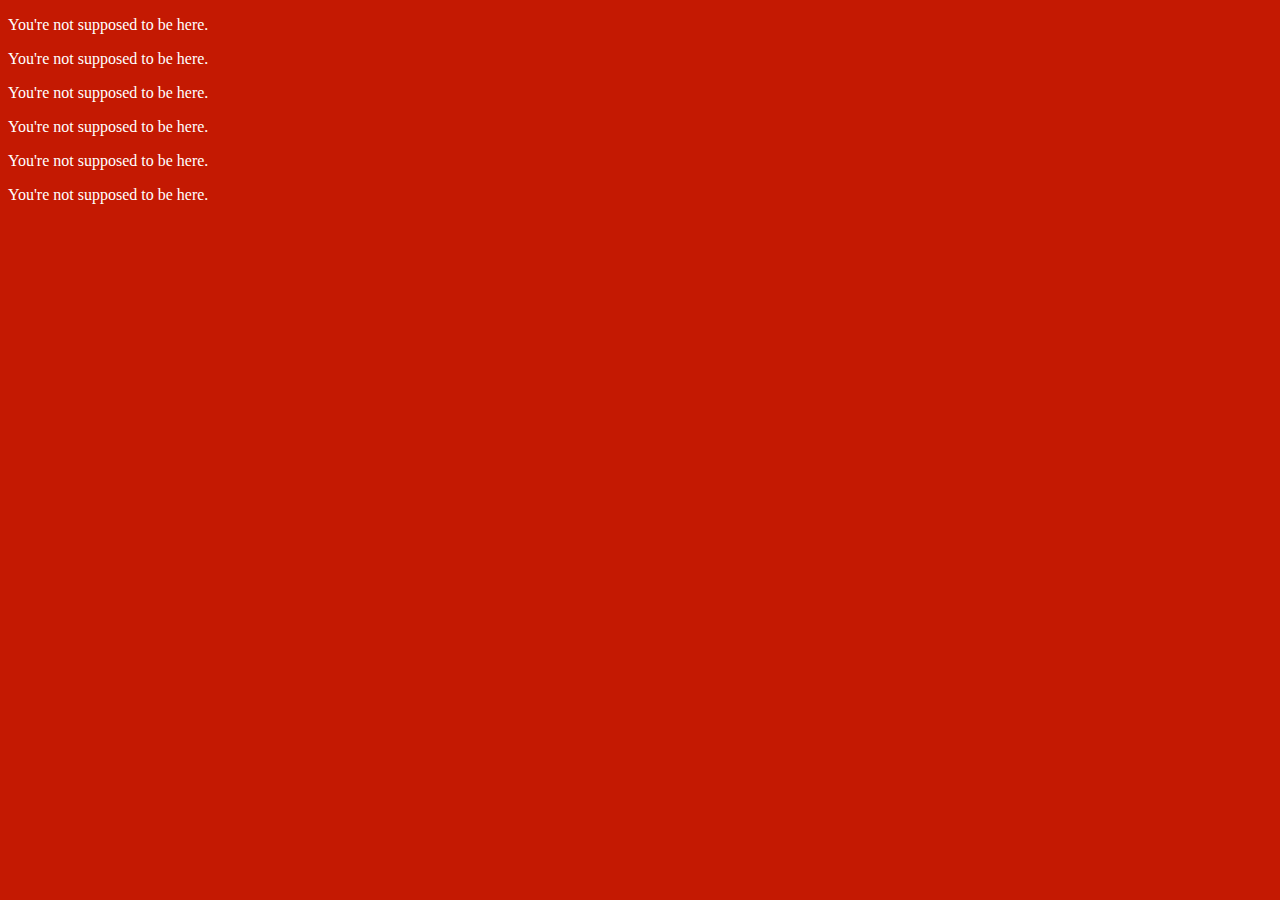
==== darkness.html @ 1cfe5b88 "i see now" ====
<!DOCTYPE html>
<html>
<head>
    <title>Faqpy's head</title>
    <link rel="stylesheet" type="text/css" href="css/csscsscss.css">
</head>
<body>

    <div style="color: white;">
        <p>You're not supposed to be here.</p>
        <p>You're not supposed to be here.</p>
        <p>You're not supposed to be here.</p>
        <p>You're not supposed to be here.</p>
        <p>You're not supposed to be here.</p>
        <p>You're not supposed to be here.</p>
    </div>

</body>
</html>
---- css/csscsscss.css ----
body{
    background-color: #c41902;
}
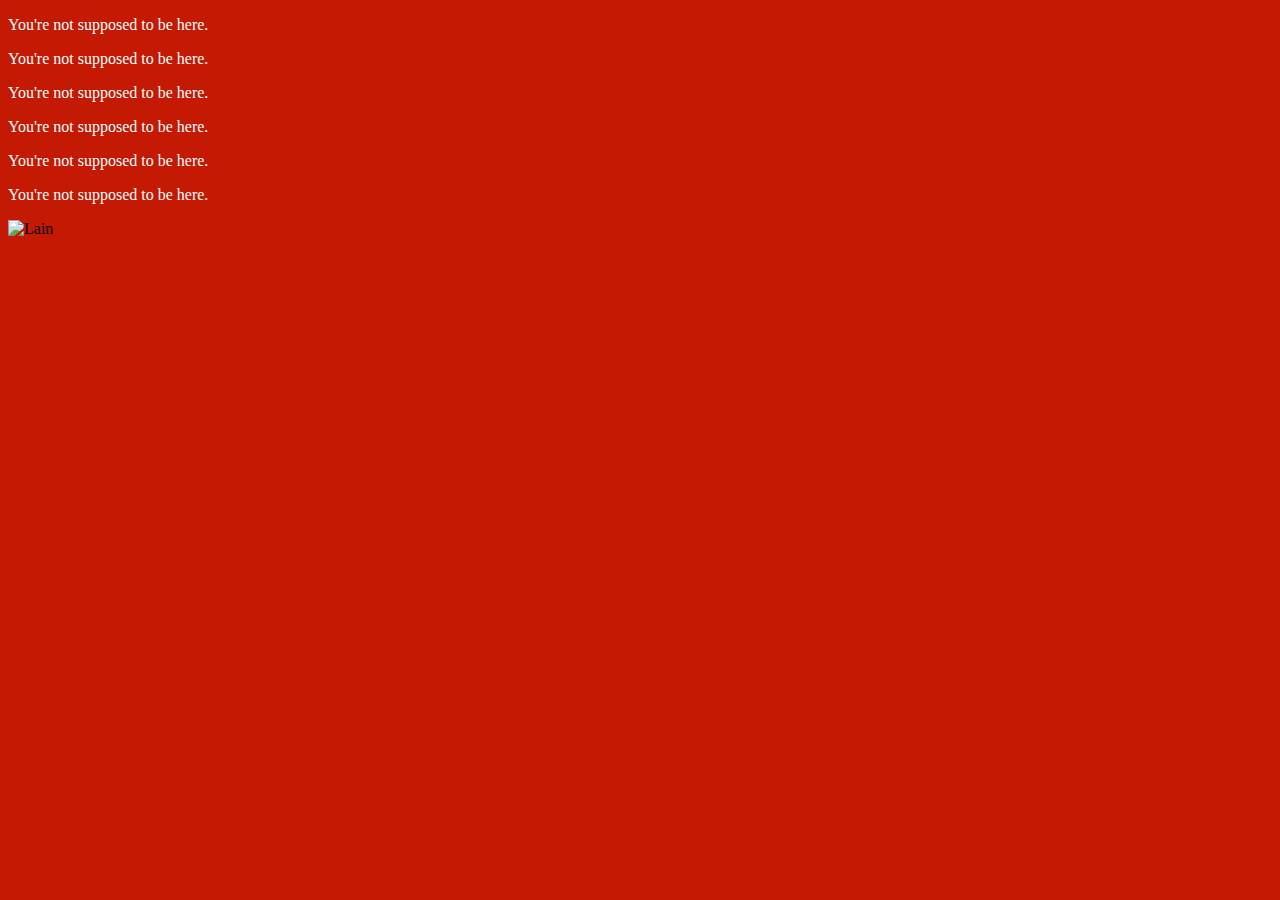
==== commit a1b5c289: "gif" ====
--- a/darkness.html
+++ b/darkness.html
@@ -3,6 +3,7 @@
 <head>
     <title>Faqpy's head</title>
     <link rel="stylesheet" type="text/css" href="css/csscsscss.css">
+    <link rel="icon" type="image/x-icon" href="https://avatars.githubusercontent.com/u/73515621?s=400&u=f200710de623535d988de299b9c7fc9487cc168e&v=4">
 </head>
 <body>
 
@@ -15,5 +16,6 @@
         <p>You're not supposed to be here.</p>
     </div>
 
+    <img src="https://media1.tenor.com/m/j7nJh7aqxPAAAAAC/serial-experiments-lain-lain.gif" alt="Lain">
 </body>
 </html>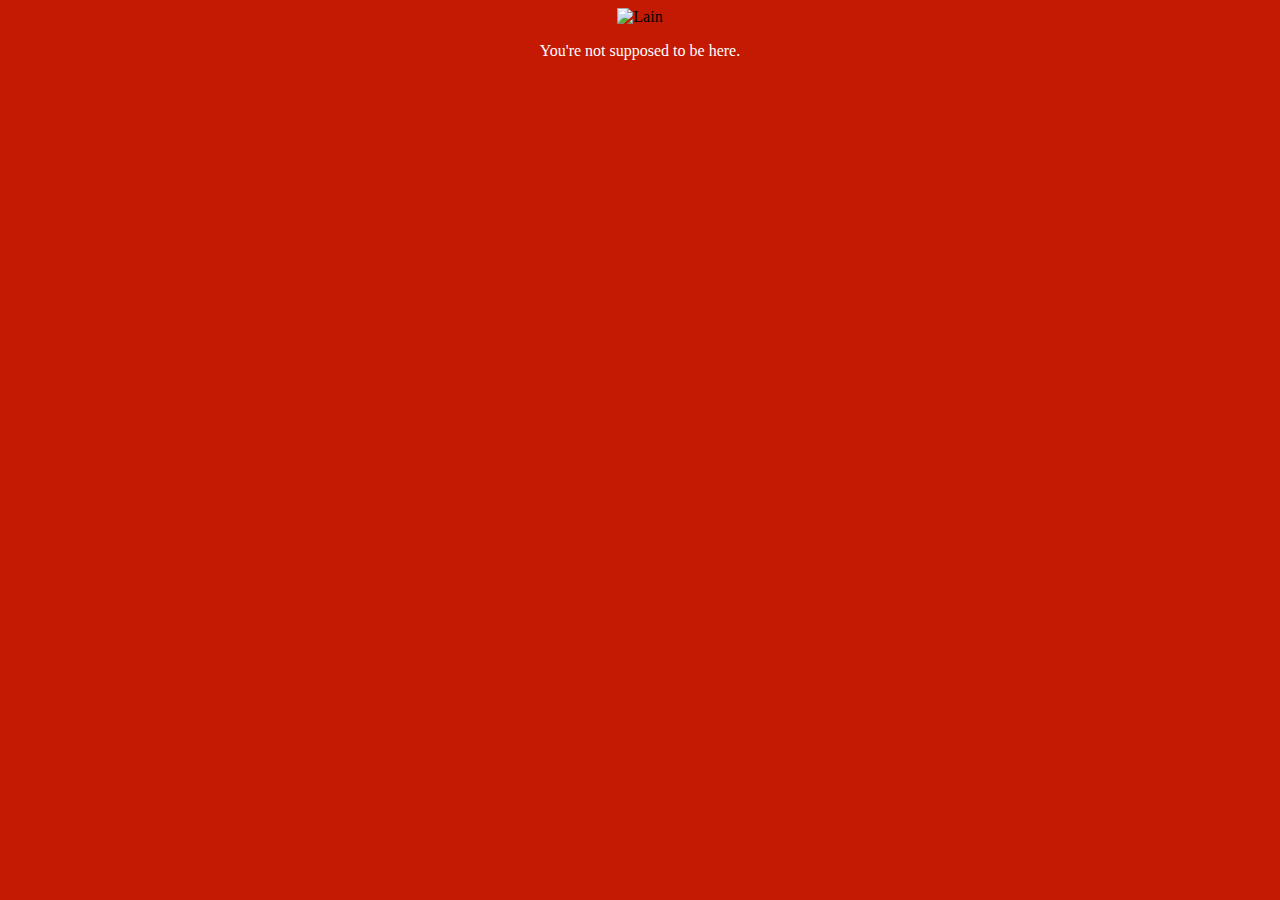
==== commit 7f92fc26: "._." ====
--- a/darkness.html
+++ b/darkness.html
@@ -7,15 +7,12 @@
 </head>
 <body>
 
+    <center>
+        <img src="https://media1.tenor.com/m/j7nJh7aqxPAAAAAC/serial-experiments-lain-lain.gif" alt="Lain">
+    </center>
     <div style="color: white;">
-        <p>You're not supposed to be here.</p>
-        <p>You're not supposed to be here.</p>
-        <p>You're not supposed to be here.</p>
-        <p>You're not supposed to be here.</p>
-        <p>You're not supposed to be here.</p>
-        <p>You're not supposed to be here.</p>
+        <p style="text-align: center;">You're not supposed to be here.</p>
     </div>
 
-    <img src="https://media1.tenor.com/m/j7nJh7aqxPAAAAAC/serial-experiments-lain-lain.gif" alt="Lain">
 </body>
 </html>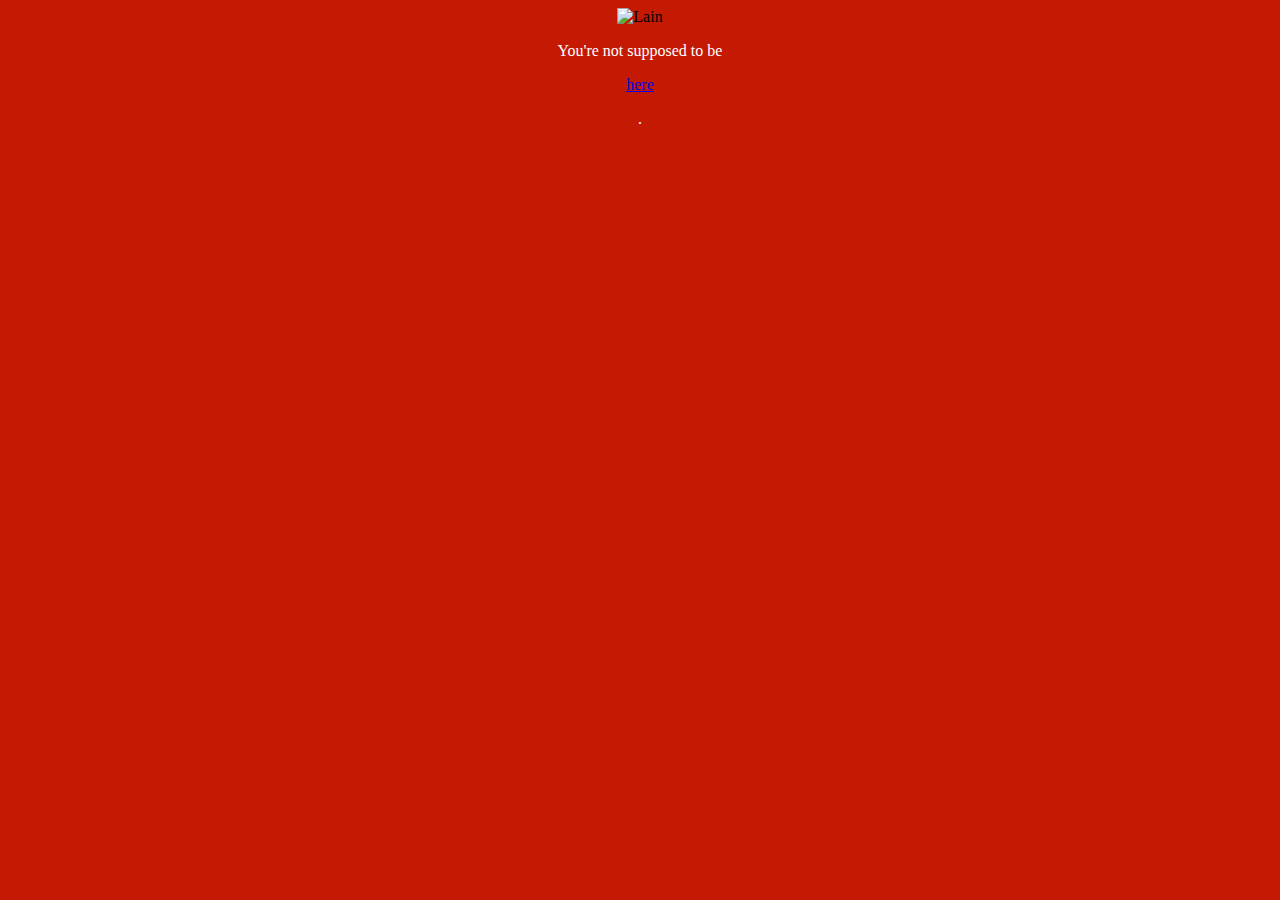
==== commit 99c1bf4b: "here" ====
--- a/darkness.html
+++ b/darkness.html
@@ -10,8 +10,8 @@
     <center>
         <img src="https://media1.tenor.com/m/j7nJh7aqxPAAAAAC/serial-experiments-lain-lain.gif" alt="Lain">
     </center>
-    <div style="color: white;">
-        <p style="text-align: center;">You're not supposed to be here.</p>
+    <div style="color: white; text-align: center;">
+        <p>You're not supposed to be</p><a href="#">here</a><p>.</p>
     </div>
 
 </body>
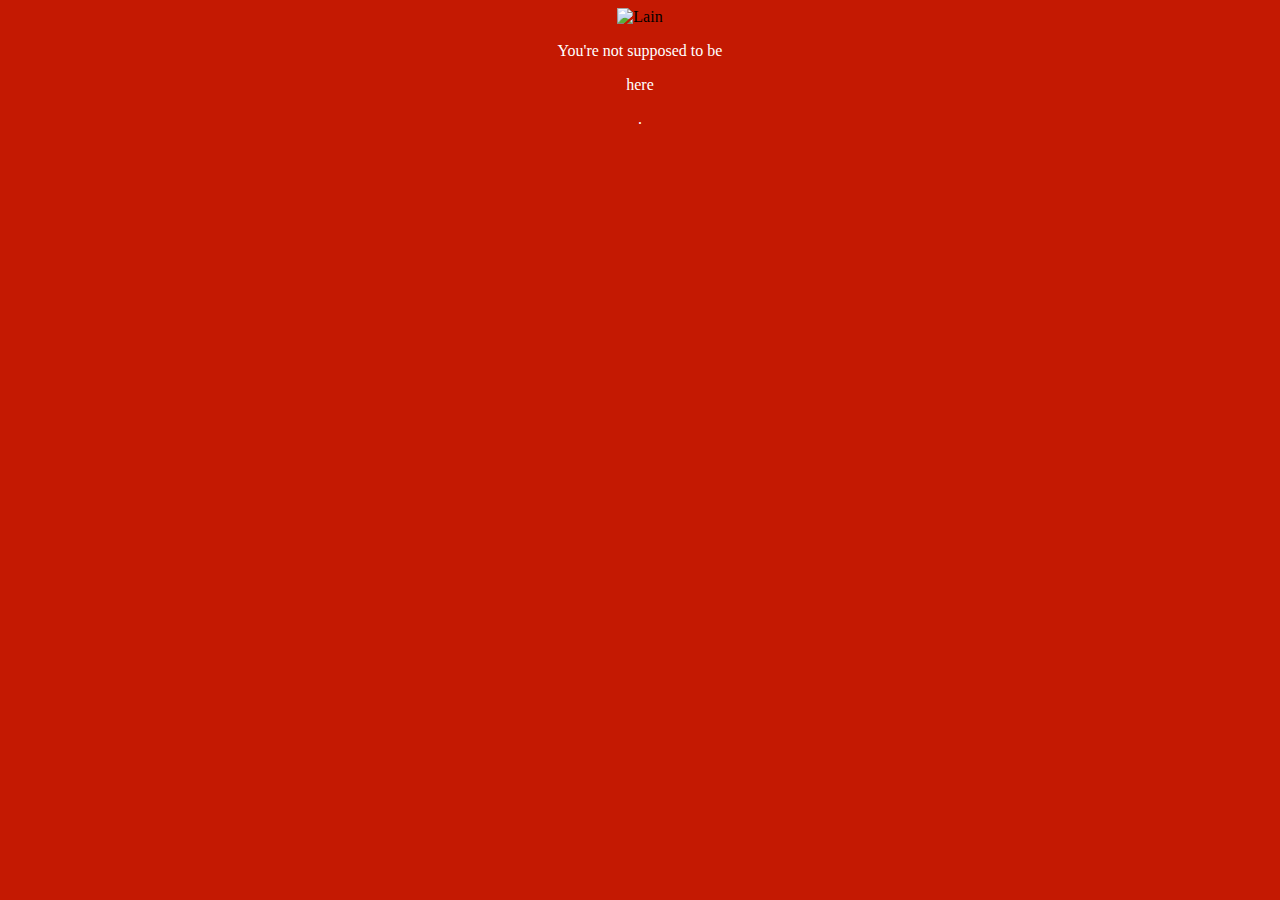
==== commit 7d25d03e: "your" ====
--- a/darkness.html
+++ b/darkness.html
@@ -11,7 +11,7 @@
         <img src="https://media1.tenor.com/m/j7nJh7aqxPAAAAAC/serial-experiments-lain-lain.gif" alt="Lain">
     </center>
     <div style="color: white; text-align: center;">
-        <p>You're not supposed to be</p><a href="#">here</a><p>.</p>
+        <p>You're not supposed to be</p><a href="#" style="text-decoration: none; color: inherit;">here</a><p>.</p>
     </div>
 
 </body>
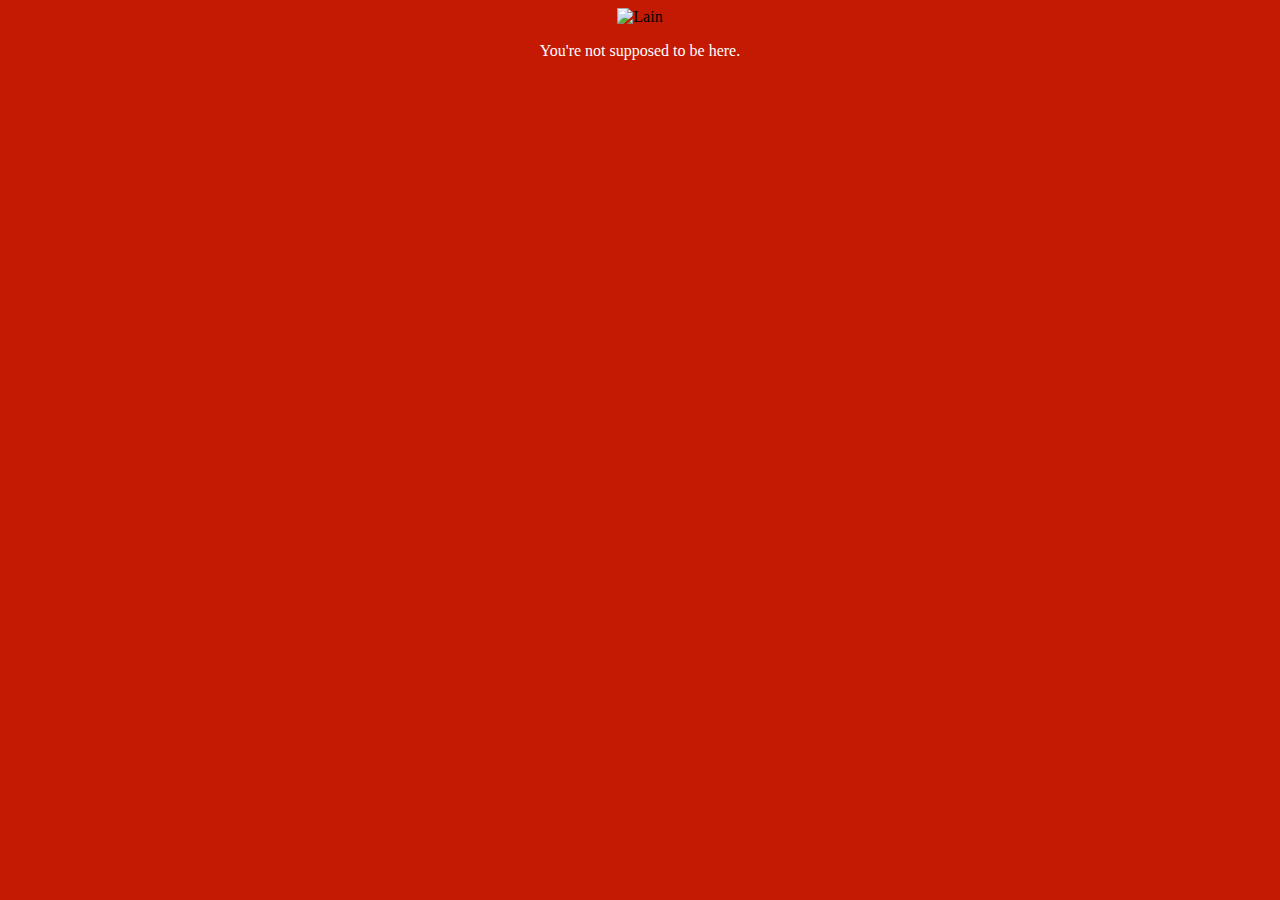
==== commit 6051a7ba: "." ====
--- a/darkness.html
+++ b/darkness.html
@@ -11,7 +11,7 @@
         <img src="https://media1.tenor.com/m/j7nJh7aqxPAAAAAC/serial-experiments-lain-lain.gif" alt="Lain">
     </center>
     <div style="color: white; text-align: center;">
-        <p>You're not supposed to be</p><a href="#" style="text-decoration: none; color: inherit;">here</a><p>.</p>
+        <p>You're not supposed to be <a href="#" style="text-decoration: none; color: inherit;">here</a>.</p>
     </div>
 
 </body>
